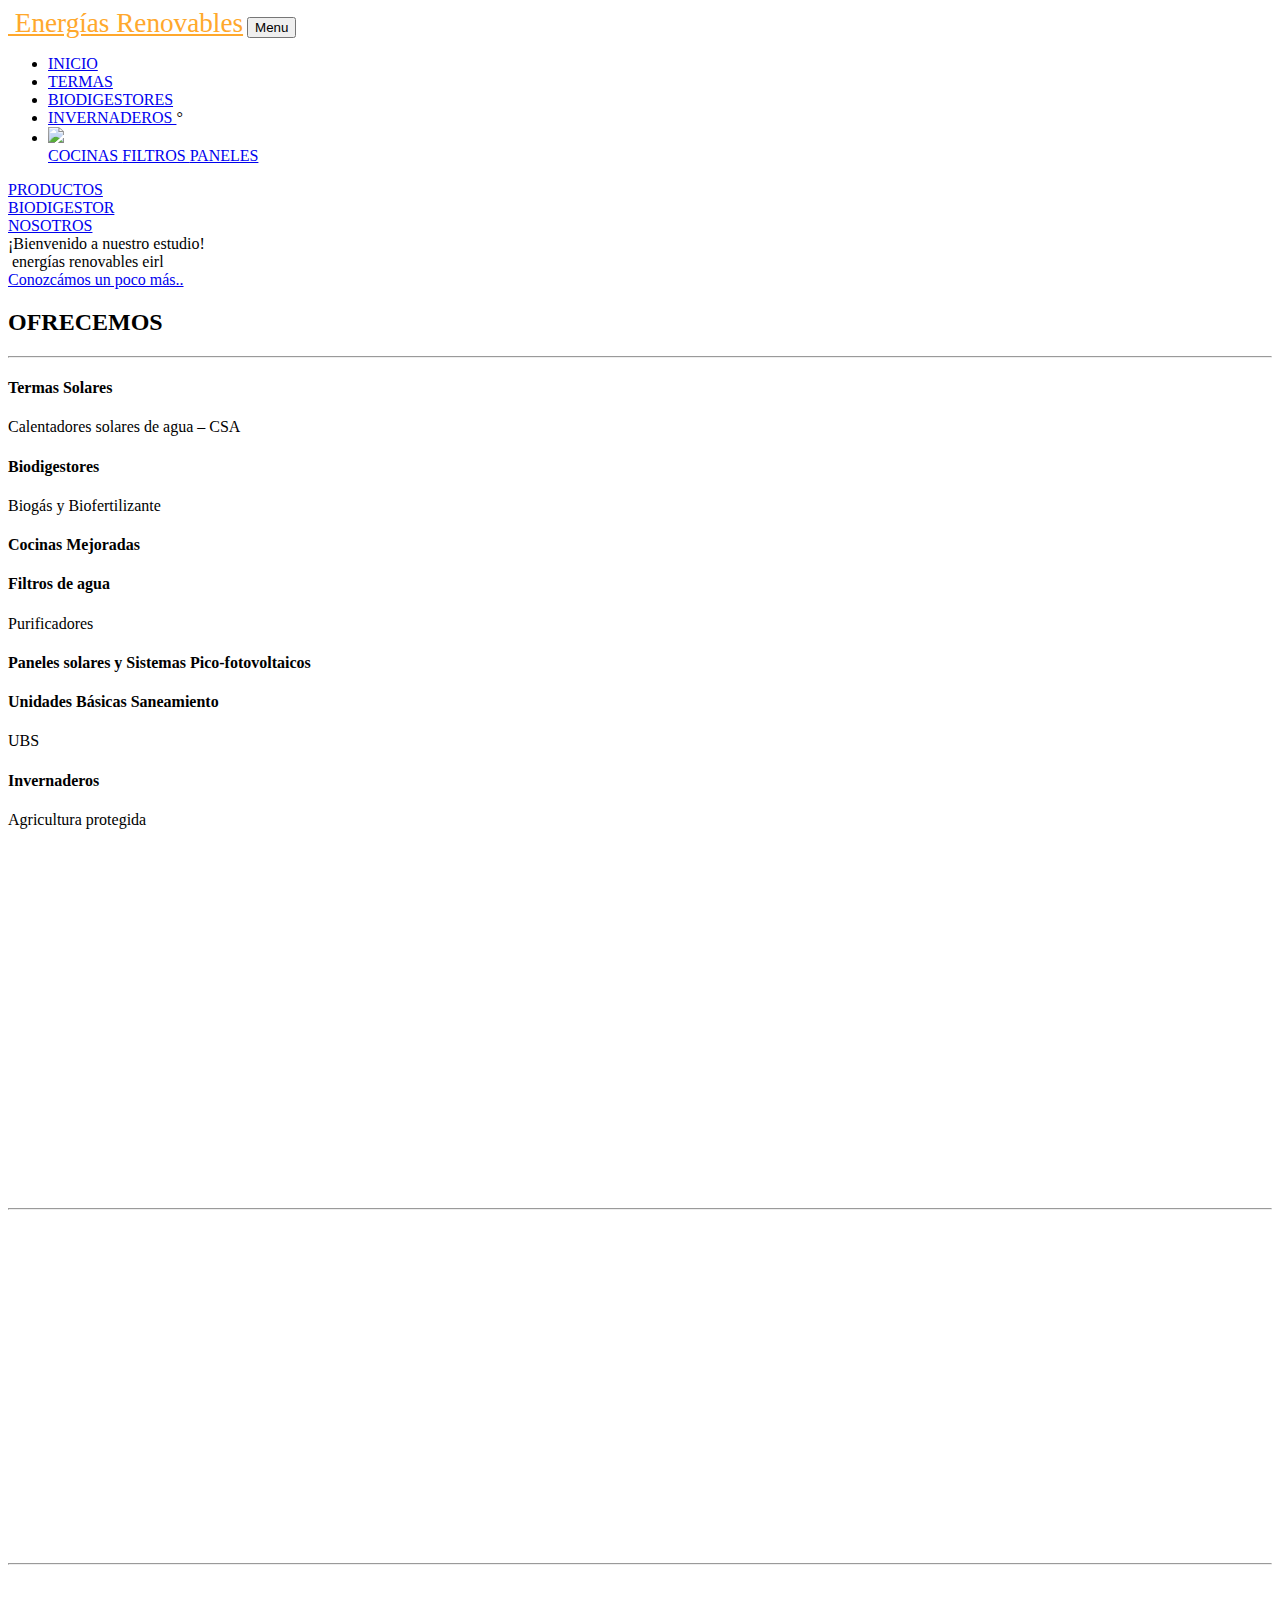
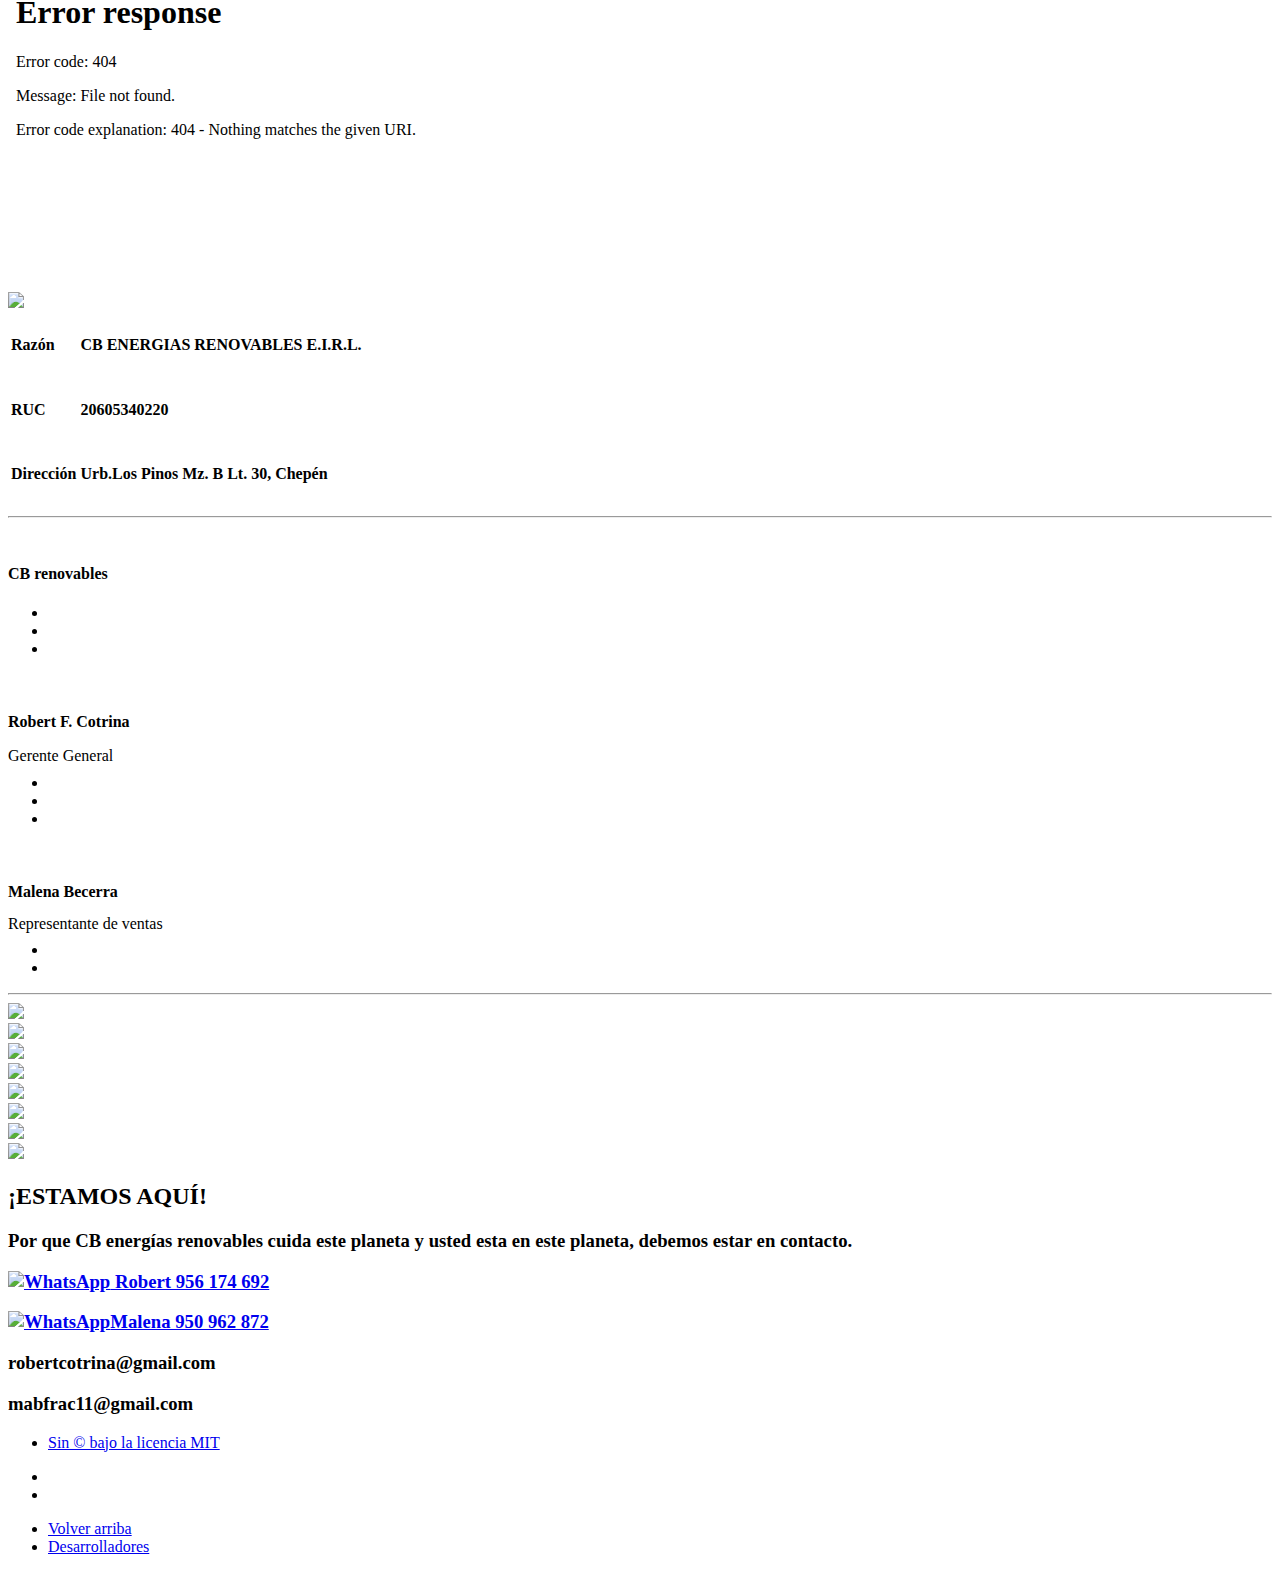
==== index.html @ 7f28b918 "email" ====
<!DOCTYPE html>
<html lang="es">
<head>
 
  <meta charset="utf-8">
  <meta name="viewport" content="width=device-width, initial-scale=1, shrink-to-fit=no">
  <meta name="cber20210508-1305" content="cber20210508-1305">
  <meta name="author" content="cber232002191">
  <link rel="icon" type="image/ico" href="img/ico-cber2.ico">
  <meta name="202007202032" content="202007202032">
  <meta name="author" content="202007202032">
  <link rel="icon" type="image/ico" href="static/img/ico-cber2.ico">
  <title>CBer</title>
  <!-- Bootstrap core CSS -->
  <link href="static/vendor/bootstrap/css/bootstrap.min.css" rel="stylesheet">  
  <!-- Índice -->
  <link href="static/css/styles.css" rel="stylesheet">
  <!-- ANIMACON CON ANMATE.CSS    -->
  <link rel="stylesheet" type="text/css" href="static/css/animate.css">
  <!-- Custom fonts for this template -->
  <link href="static/vendor/fontawesome-free/css/all.min.css" rel="stylesheet" type="text/css">
  <link href="https://fonts.googleapis.com/css?family=Montserrat:400,700" rel="stylesheet" type="text/css">
  <link href="https://fonts.googleapis.com/css?family=Kaushan+Script" rel='stylesheet' type='text/css'>
  <link href="https://fonts.googleapis.com/css?family=Droid+Serif:400,700,400italic,700italic" rel='stylesheet' type='text/css'>
  <link href="https://fonts.googleapis.com/css?family=Roboto+Slab:400,100,300,700" rel='stylesheet' type='text/css'>
  <!-- Custom styles for this template -->
  <link href="static/css/agency.min.css" rel="stylesheet"> 
  <meta name="yandex-verification" content="7e77bbfda61e96c5" />
</head>

<body id="page-top">

  <!-- Navigation -->
  <nav class="navbar navbar-expand-lg navbar-dark fixed-top sombra" id="mainNav">
    <div class="container">
      <a class="navbar-brand js-scroll-trigger" href="#page-top" style="color:#FFA82C;font-family: unset; font-size:1.7em;">
        <img src="static/img/img-cber.png" alt="" height="40px"/>         Energías  Renovables</a>
      <button class="navbar-toggler navbar-toggler-right" type="button" data-toggle="collapse" data-target="#navbarResponsive" aria-controls="navbarResponsive" aria-expanded="false" aria-label="Toggle navigation">
        Menu
        <i class="fas fa-bars"></i>
      </button>
      <div class="collapse navbar-collapse" id="navbarResponsive">
        <ul class="navbar-nav text-uppercase ml-auto">

          <li class="nav-item"> <a class="nav-link active" href="#">INICIO</a>  </li>

          <li class="nav-item">  <a class="nav-link" href="terma/terma.html">TERMAS</a></li>

          <li class="nav-item">  <a class="nav-link" href="bios/bios.html">BIODIGESTORES</a></li>

          <li class="nav-item">  <a class="nav-link " href="inver/inver.html">INVERNADEROS </a> °</li>


         <li class="nav-item dropdown">
            <a href="#" class="nav-link animated infinite pulse" data-toggle="dropdown" id="navbardrop" aria-haspopup="true" aria-expanded="false">
               <img src="static/img/team/cber-t3.png" height="27px" -expanded="false">
            </a>
            <div class="dropdown-menu">
              <a href="cocina/cocina.html" class="dropdown-item"> COCINAS </a>
              <a href="filtro/filtro.html" class="dropdown-item"> FILTROS </a>
              <a href="panel/panel.html"   class="dropdown-item"> PANELES </a>
            </div>
          </li>

        </ul>
      </div>
    </div>
  </nav>









<div class="guia p_uno animated pulse infinite" id="guia">
  <a class="" href="prdts/productos.html">PRODUCTOS</a><br>
</div>

<div class="guia p_dos" id="guia">
  <a class="" href="bios/bios.html">BIODIGESTOR</a><br>
</div>

<div class="guia p_tres" id="guia">
  <a class="js-scroll-trigger" href="#contact">NOSOTROS</a><br>
</div>












  <!-- Header -->
  <header class="masthead">
    <div class="container">
      <div class="intro-text">
        <div class="intro-lead-in">¡Bienvenido a nuestro estudio!</div>
        <div class="intro-heading  text-uppercase"><i><img src="static/img/team/cber-t3.png" alt="" height="90px;"></i> energías renovables eirl</div>
        <a class="btn btn-outline-light btn-xl text-uppercase js-scroll-trigger  animated infinite pulse" href="#services">Conozcámos un poco más..</a>
      </div>
    </div>
  </header>











  <!-- Services -->
  <section class="page-section" id="services">
    <div class="container">
      <div class="row">
        <div class="col-lg-12 text-center">
          <h2 class="section-heading text-uppercase">OFRECEMOS</h2>
          <hr>
        </div>
      </div>
      <div class="row text-center">


        <div class="col-md-4">
          <a class="" href="terma/terma.html">
          <span class="fa-stack fa-4x">  
            <i class="fas fa-circle fa-stack-2x text-success"></i>
            <i class="fas fa-shower fa-stack-1x fa-inverse"></i>
          </span></a>
          <h4 class="service-heading">Termas Solares</h4>
          <p class="text-muted">Calentadores solares de agua – CSA</p>
        </div>


        <div class="col-md-4">
          <a class="" href="bios/bios.html">
          <span class="fa-stack fa-4x"> 
            <i class="fas fa-circle fa-stack-2x text-success"></i>
            <i class="fas fa-recycle fa-stack-1x fa-inverse"></i>
          </span></a>
          <h4 class="service-heading">Biodigestores</h4>
          <p class="text-muted">Biogás y Biofertilizante</p>
        </div>


        <div class="col-md-4">
          <a class="" href="cocina/cocina.html">
          <span class="fa-stack fa-4x"> 
            <i class="fas fa-circle fa-stack-2x text-success"></i>
            <i class="fas fa-dumpster-fire fa-stack-1x fa-inverse"></i>
          </span></a>
          <h4 class="service-heading">Cocinas Mejoradas</h4>
        </div>


        <div class="col-md-4"> 
          <a class="" href="filtro/filtro.html">
          <span class="fa-stack fa-4x">
            <i class="fas fa-circle fa-stack-2x text-success"></i>
            <i class="fas fa-tint fa-stack-1x fa-inverse"></i>
          </span></a>
          <h4 class="service-heading">Filtros de agua</h4>
          <p class="text-muted">Purificadores</p>
        </div>


        <div class="col-md-4">
          <a class="" href="panel/panel.html">
          <span class="fa-stack fa-4x">  
            <i class="fas fa-circle fa-stack-2x text-success"></i>
            <i class="fas fa-solar-panel fa-stack-1x fa-inverse"></i>
          </span></a>
          <h4 class="service-heading">Paneles solares y Sistemas Pico-fotovoltaicos</h4>
        </div>


        <div class="col-md-4">
          <a class="" href="#">
          <span class="fa-stack fa-4x">
            <i class="fas fa-circle fa-stack-2x text-success"></i>
            <i class="fas fa-toilet-paper fa-stack-1x fa-inverse"></i>
          </span></a>
          <h4 class="service-heading">Unidades Básicas Saneamiento</h4>
          <p class="text-muted">UBS</p>
        </div>


        <div class="col-md-4 mx-auto">
          <a class="" href="inver/inver.html">
          <span class="fa-stack fa-4x"> 
            <i class="fas fa-circle fa-stack-2x text-success"></i>
            <i class="fab fa-pagelines fa-stack-1x fa-inverse"></i>    
          </span></a>
          <h4 class="service-heading">Invernaderos</h4>
          <p class="text-muted">Agricultura protegida</p>
        </div>


      </div>
    </div>
  </section>









  <section class="bg-light page-section" >
    <div class="container">  

        <a href="https://www.youtube.com/user/robertcotrina"  class="text-secondary">
          <span class="span float-right"><img src="static/img/logos/youtube.png" alt="" height="50px"></span></a>

          <div class="row"> 
            <div class="col-7 align-items-left">
              <iframe width="560" height="315" src="https://www.youtube.com/embed/Aj7yiTpxnjs" frameborder="0" allow="accelerometer; autoplay; encrypted-media; gyroscope; picture-in-picture" allowfullscreen></iframe>
            </div>
            <div class="col-5"></div>
            <br>  <hr> 
            <div class="col-5"></div>
            <div class="col-7 align-items-right">
               <iframe width="560" height="315" src="https://www.youtube.com/embed/BdoyTF63ggY" frameborder="0" allow="accelerometer; autoplay; encrypted-media; gyroscope; picture-in-picture" allowfullscreen></iframe>
            </div>
            <br>  <hr> 
            <div class="col-7 align-items-left">
              <iframe width="560" height="315" src="static/img/term-v01.mp4" frameborder="0" allow="accelerometer; autoplay; encrypted-media; gyroscope; picture-in-picture" allowfullscreen></iframe>
            </div>
            <div class="col-5"></div>
           
          </div>
    </div>
</section>









  <section class="page-section" id="cber">
    <div class="container"> 
<div class="row justify-content-center "> 
      <div class="col-7 col-sm-7 col-md-3 col-lg-3 my-2 mx-auto">
        <img src="static/img/img-cber.png" class="w-100"> 
      </div>
      <div class="col-12 col-sm-11 col-md-8 col-lg-9 my-2">
        <table class="table ">
          <tr>
            <td><h4 class="section-heading text-success">Razón</h4></td> 
            <td><h4 class="section-heading"> CB ENERGIAS RENOVABLES E.I.R.L.</h4></td>
        </tr><tr>
            <td><h4 class="section-heading text-success">RUC</h4></td> 
            <td><h4 class="section-heading ">  20605340220</h4></td>
        </tr><tr>
            <td><h4 class="section-heading text-success">Dirección</h4></td> 
            <td><h4 class="section-heading"> Urb.Los Pinos Mz. B Lt. 30, Chepén</h4></td>
        </tr>
        </table>
      </div>
    </div>



<div class="row"> <div class="col-12 mb-3"> <hr>  </div> </div>


      <div class="row">

        <div class="col-sm-4">
          <div class="team-member">
            <img class="mx-auto rounded-circle" src="static/img/team/logo-er.png" alt="">
            <h4>CB renovables</h4>
            <ul class="list-inline social-buttons">
              <li class="list-inline-item">
                <a href="https://www.youtube.com/user/robertcotrina" target="_blank">
                  <i class="fab fa-youtube"></i> </a> </li>
              <li class="list-inline-item">
                <a href="https://www.facebook.com/cb.energiasrenovables" target="_blank">
                  <i class="fab fa-facebook-f"></i> </a> </li>
              <li class="list-inline-item">
                <a href="http://www.cbrenovables.com/index.html" target="_blank">
                  <i class="fab fa-internet-explorer"></i></a> </li>
            </ul>
          </div>
        </div>



        <div class="col-sm-4">
          <div class="team-member">
            <img class="mx-auto rounded-circle" src="static/img/team/rfcl.jpg" alt="">
            <h4>Robert F. Cotrina</h4>
            <p class="text-muted" style="line-height:5px;">Gerente General</p>
            <ul class="list-inline social-buttons">
              
              <li class="list-inline-item">
                <a href="https://www.youtube.com/user/robertcotrina" target="_blank">
                  <i class="fab fa-youtube"></i> </a> </li>
              <li class="list-inline-item">
                <a href="https://www.facebook.com/robert.cotrina" target="_blank">
                  <i class="fab fa-facebook-f"></i> </a> </li>
              <li class="list-inline-item">
                <a href="#" target="_blank">
                  <i class="fab fa-linkedin-in"></i> </a> </li>
            </ul>
          </div>
        </div>

        <div class="col-sm-4">
          <div class="team-member">
            <img class="mx-auto rounded-circle" src="static/img/team/male1.jpg" alt="">
            <h4>Malena Becerra</h4>
            <p class="text-muted"  style="line-height:3px;">Representante de ventas</p>
            <ul class="list-inline social-buttons">
              <li class="list-inline-item">
                <a target="_blank" href="https://web.whatsapp.com/send?phone=51950962872&amp;text=Hola Male👏, quiero información sobre sus productos.">
                  <i class="fab fa-whatsapp"></i> </a> </li>
              <li class="list-inline-item">
                <a href="#">
                  <i class="fab fa-facebook-f"></i> </a> </li>
            </ul>
          </div>
        </div>

      </div>


<div class="row"> <div class="col-12">  <hr>  </div></div>







<div class="row"> 
  <div class="col-8 col-sm-6 col-md-6 col-lg-5 mx-auto"> 
      <div id="demo" class="carousel slide" data-ride="carousel">
        <div class="carousel-inner">
          <div class="carousel-item active"><img src="static/img/team/trj-cb01.jpg" class="img-fluid"></div>
          <div class="carousel-item"> <img src="static/img/team/trj-rc01.jpg" class="img-fluid"></div>
          <div class="carousel-item"><img src="static/img/team/trj-mb01.jpg" class="img-fluid"></div>
          <div class="carousel-item"><img src="static/img/team/trj-mb02.jpg" class="img-fluid"></div>
        </div>
      </div>
  </div>  

  <div class="col-12 d-none d-sm-block col-sm-6 col-md-6 col-lg-5 mx-auto">
      <div id="demo" class="carousel slide" data-ride="carousel">
          <div class="carousel-inner">
            <div class="carousel-item"><img src="static/img/team/trj-cb01.jpg" class="img-fluid"></div>
            <div class="carousel-item"> <img src="static/img/team/trj-rc01.jpg" class="img-fluid"></div>
            <div class="carousel-item active"><img src="static/img/team/trj-mb01.jpg" class="img-fluid"></div>
            <div class="carousel-item"><img src="static/img/team/trj-mb02.jpg" class="img-fluid"></div>
          </div>
        </div>
    </div>
  </div>

  </section>







  <!-- Contact -->
  <section class="page-section" id="contact">
    <div class="container">
      <div class="row">
        <div class="col-12 text-center pb-0   animated infinite pulse">
          <h2 class="section-heading text-uppercase">¡ESTAMOS AQUÍ! </h2>
          <h3 class="section-subheading text-muted mb-0">Por que <b class="text-italik">CB energías renovables</b> cuida este planeta y usted esta en este planeta, debemos estar en contacto. <i class="fas fa-grin-alt"></i> <i class="far fa-thumbs-up"></i></h3>
          <div class="row">

            <div class="col-12 col-md-6">
             <a target="_blank" href="https://web.whatsapp.com/send?phone=51956174692&amp;text=Hola Robert👏, quiero Información sobre sus servicios." class="nofocus">
              <h3 class="h3 text-light">
                <img src="https://logodownload.org/wp-content/uploads/2015/04/whatsapp-logo-icone-1.png" height="30px" width="auto" alt="WhatsApp">
              Robert 956 174 692 </h3> </a>
            </div>

            <div class="col-12 col-md-6">
              <a target="_blank" href="https://web.whatsapp.com/send?phone=51950962872&amp;text=Hola Male👏, quiero información sobre sus productos." class="nofocus">
              <h3 class="h3 text-light">
                <img src="https://logodownload.org/wp-content/uploads/2015/04/whatsapp-logo-icone-1.png" height="30px" width="auto" alt="WhatsApp">Malena 950 962 872 </h3></a>
            </div> 
            <div class="col-12 col-md-6">
              <h3 class="h4 text-light">robertcotrina@gmail.com </h3>
            </div>
            <div class="col-12 col-md-6">
              <h3 class="h4 text-light">mabfrac11@gmail.com </h3>
            </div>
          </div>

          
        </div>
      </div>
    </div>
  </section>








  <!-- Footer    ddd-->
  <footer class="footer">
    <div class="container">
      <div class="row align-items-center">
        <div class="col-md-4">
          <ul class="list-inline quicklinks">
            <li class="list-inline-item">
              <a href="https://es.wikipedia.org/wiki/Licencia_MIT" class=" text-secondary" target="_blank">Sin &copy; bajo la licencia MIT</a>
            </li>
          </ul>
        </div>
        <div class="col-md-4">
          <ul class="list-inline social-buttons">
            <li class="list-inline-item">
              <a href="https://www.youtube.com/user/robertcotrina" target="_blank">
                <i class="fab fa-youtube"></i>
              </a>
            </li>
            <li class="list-inline-item">
              <a href="https://www.facebook.com/cb.energiasrenovables" target="_blank">
                <i class="fab fa-facebook-f"></i>
              </a>
            </li>
          </ul>
        </div>

        <div class="col-md-4">
          <ul class="list-inline quicklinks">
            <li class="list-inline-item">
              <a href="#" class="text-secondary">Volver arriba</a>
            </li>
            <li class="list-inline-item">
              <a href="https://www.facebook.com/geralrcl/" class="text-secondary" target="_blank">Desarrolladores</a>
            </li>
          </ul>
        </div>

      </div>
    </div>
  </footer>






  <!-- Índice -->
  <script src="static/js/apps.js"></script>

  <!-- Bootstrap core JavaScript -->
  <script src="static/vendor/jquery/jquery.min.js"></script>
  <script src="static/vendor/bootstrap/js/bootstrap.bundle.min.js"></script>

  <!-- Plugin JavaScript -->
  <script src="static/vendor/jquery-easing/jquery.easing.min.js"></script>

  <!-- Custom scripts for this template -->
  <script src="static/js/agency.min.js"></script>
  <script src="static/js/app.js"></script>

</body>

</html>
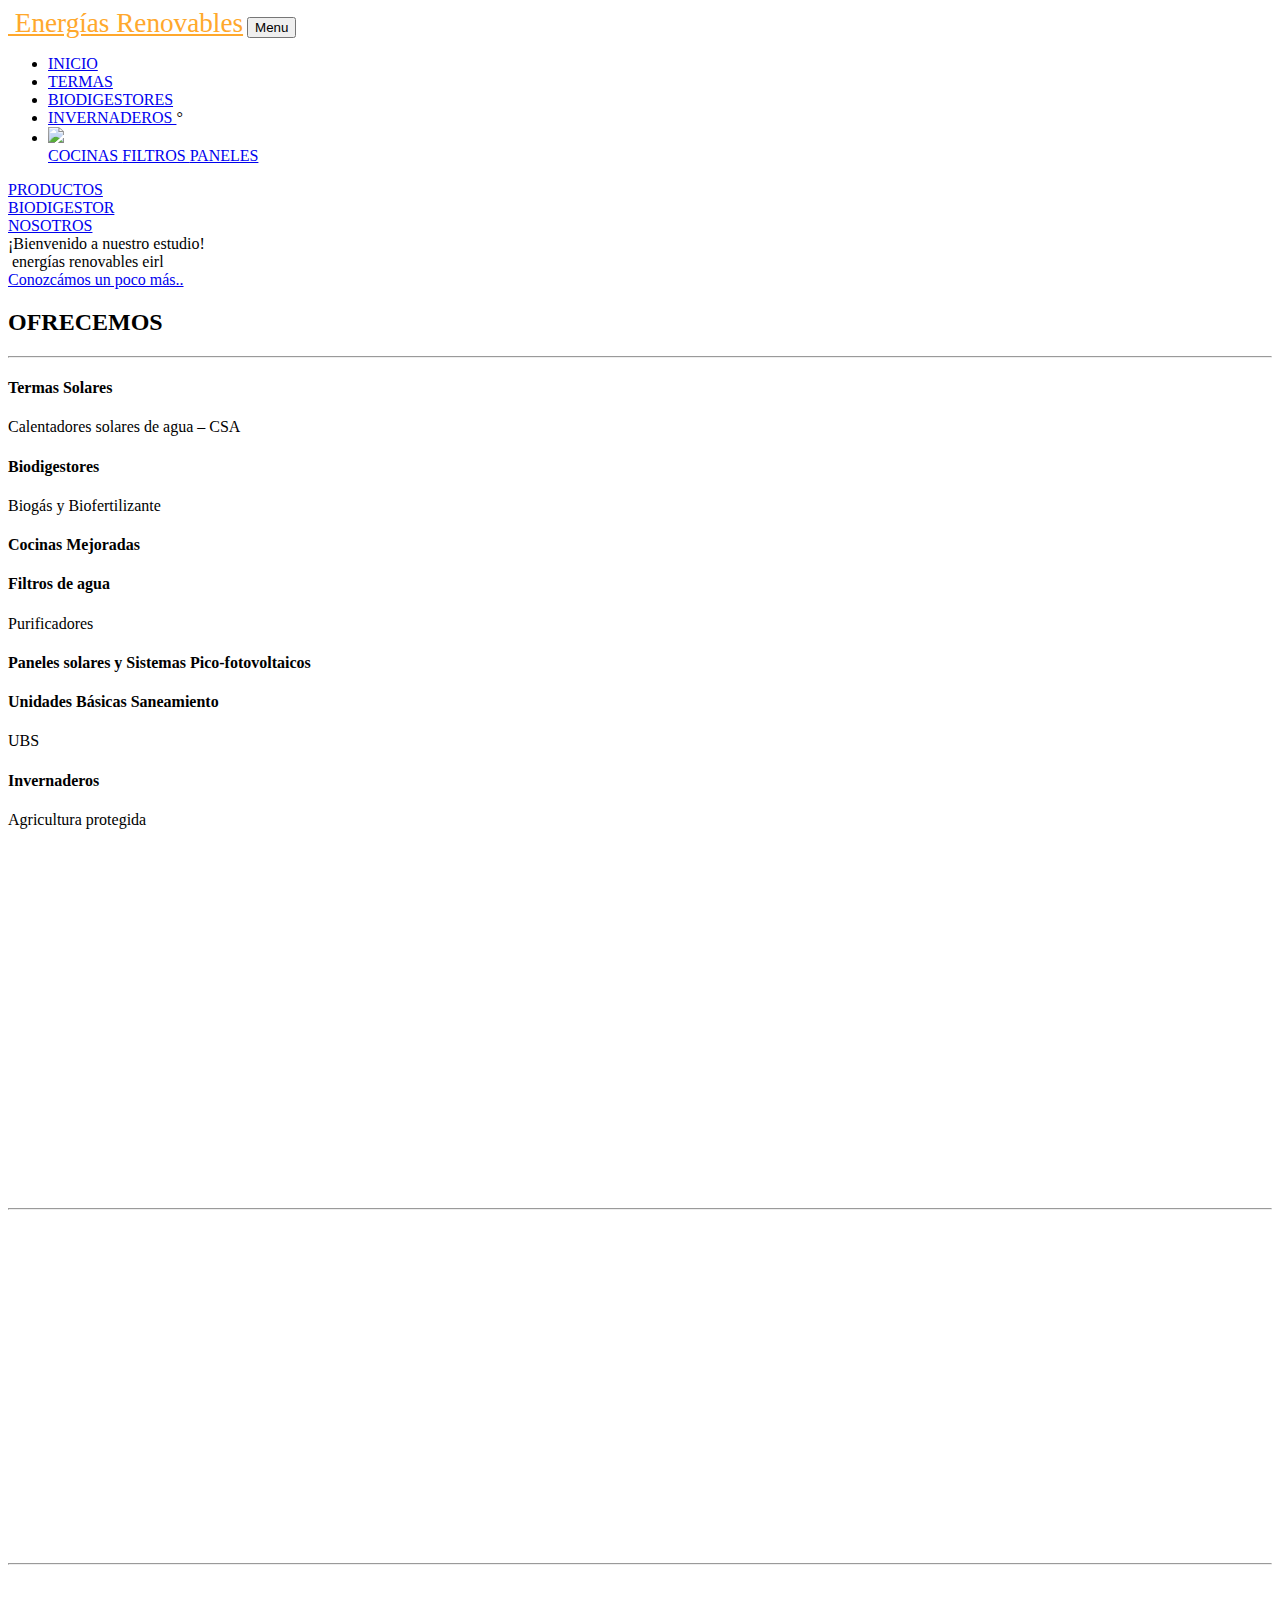
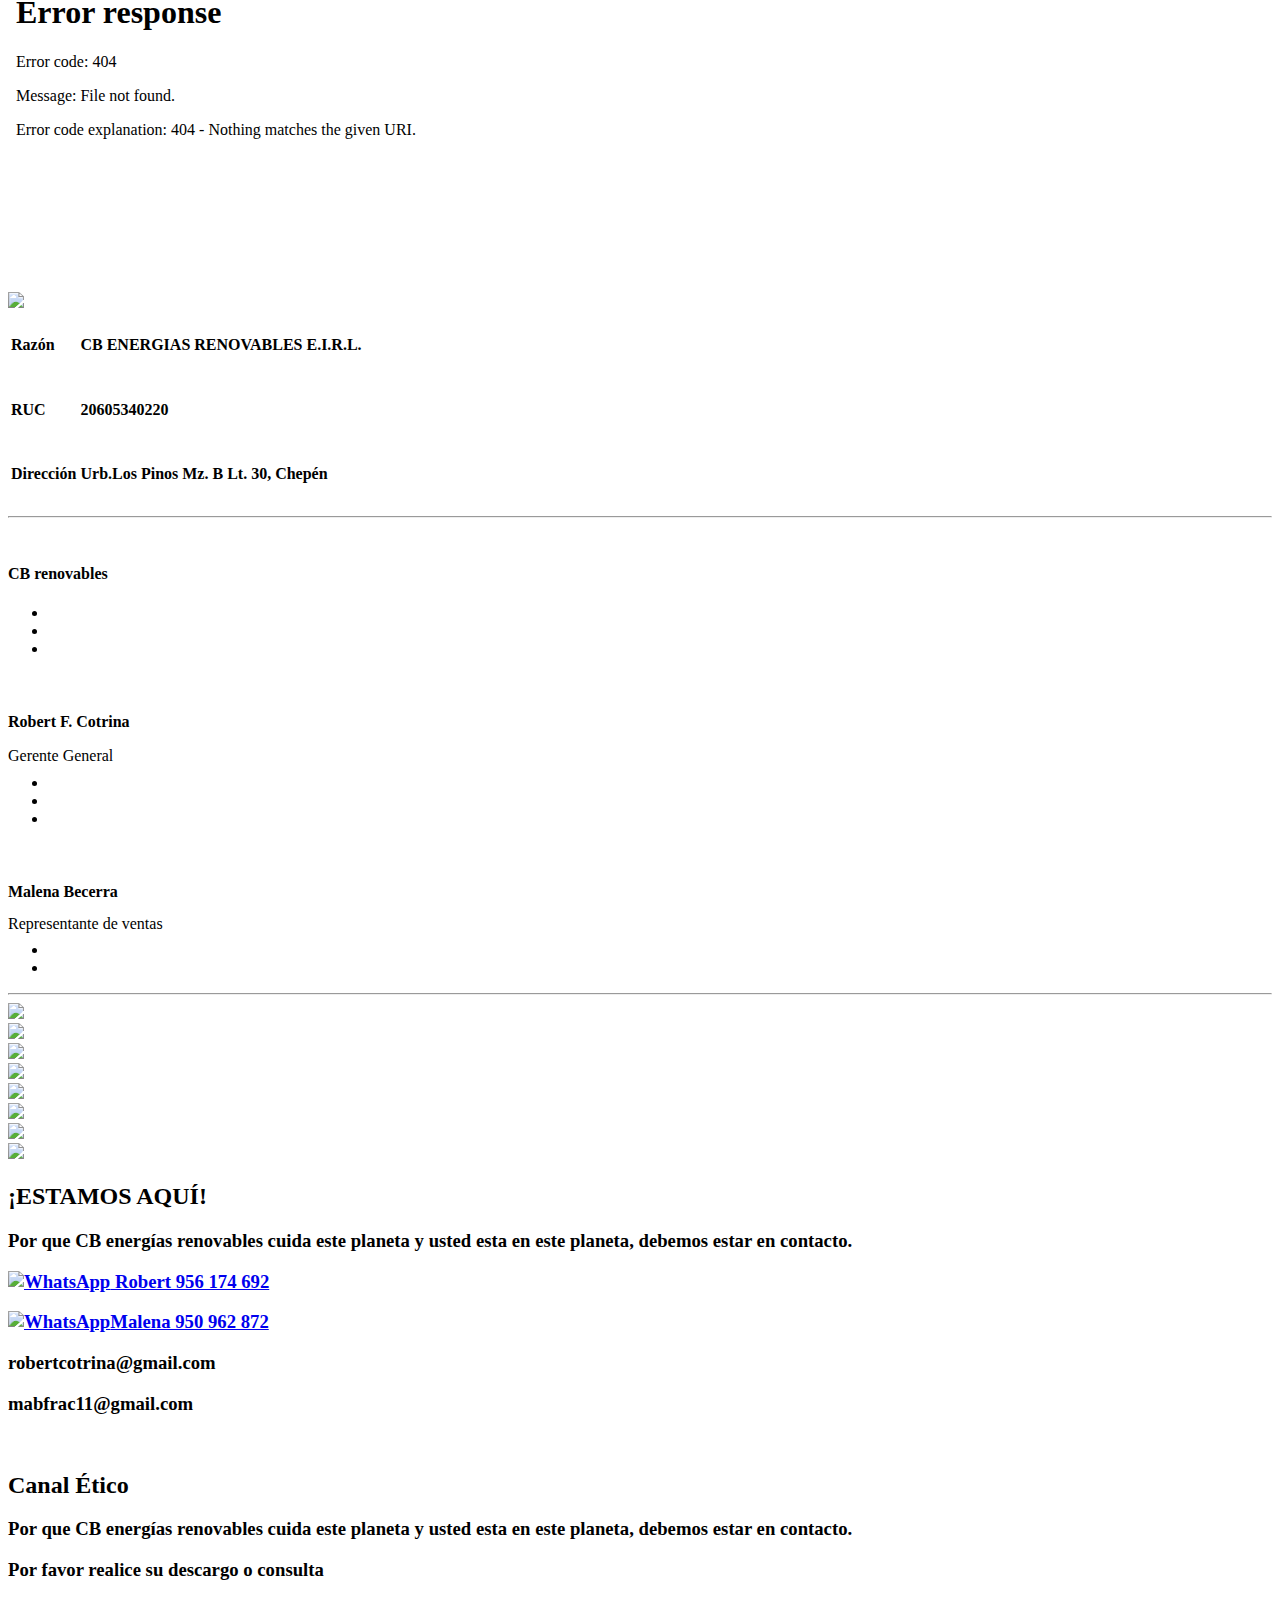
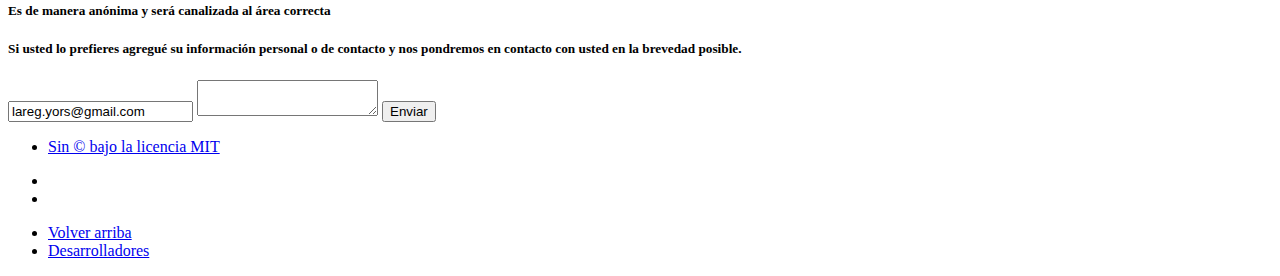
==== commit 6194a85f: "Agregamos canal Ético" ====
--- a/index.html
+++ b/index.html
@@ -7,7 +7,7 @@
   <meta name="viewport" content="width=device-width, initial-scale=1, shrink-to-fit=no">
   <meta name="cber20210508-1305" content="cber20210508-1305">
   <meta name="author" content="cber232002191">
-  <link rel="icon" type="image/ico" href="img/ico-cber2.ico">
+  <link rel="icon" type="image/x-icon" href="img/ico-cber2.ico"> <!-- ICON DE YANDEX -->
   <meta name="202007202032" content="202007202032">
   <meta name="author" content="202007202032">
   <link rel="icon" type="image/ico" href="static/img/ico-cber2.ico">
@@ -26,7 +26,7 @@
   <link href="https://fonts.googleapis.com/css?family=Roboto+Slab:400,100,300,700" rel='stylesheet' type='text/css'>
   <!-- Custom styles for this template -->
   <link href="static/css/agency.min.css" rel="stylesheet"> 
-  <meta name="yandex-verification" content="7e77bbfda61e96c5" />
+  <meta name="yandex-verification" content="7e77bbfda61e96c5" />   <!-- ICON DE YANDEX -->
 </head>
 
 <body id="page-top">
@@ -417,6 +417,59 @@
   </section>
 
 
+ 
+
+
+
+
+
+
+
+  <!-- Ética grcl4 -->
+  <section class="page-section" id="etica">
+    <br>
+  </section>
+
+
+  <section class="page-section" id="contact">
+    <div class="container">
+      <div class="row">
+        <div class="col-12 text-center pb-0   animated infinite pulse">
+          <h2 class="section-heading text-uppercase">Canal Ético</h2>
+          <h3 class="section-subheading text-muted mb-0">Por que <b class="text-italik">CB energías renovables</b> cuida
+            este planeta y usted esta en este planeta, debemos estar en contacto. <i class="fas fa-grin-alt"></i> <i
+              class="far fa-thumbs-up"></i></h3>
+          <div class="row">
+
+            <div class="col-12 col-md-6">
+              <div class="row">
+                <div class="col11 text-light">
+                  <h3>Por favor realice su descargo o consulta</h3>
+                  <h5>Es de manera anónima y será canalizada al área correcta</h5>
+                  <h5>Si usted lo prefieres agregué su información personal o de contacto y nos pondremos en contacto con usted en la brevedad posible. </h5>
+                </div>
+              </div>
+            </div>
+
+            <div class="col-12 col-md-6">
+              
+              <form action="http://formspree.io/geralrcotrina@gmail.com" method="post">
+                <input type="email" name="_replyto" value="lareg.yors@gmail.com">
+                <textarea name="body"></textarea>
+                <input type="submit" value="Enviar">
+              </form>
+              
+            </div>
+
+          </div>
+
+
+        </div>
+      </div>
+    </div>
+  </section>
+
+
 
 
 
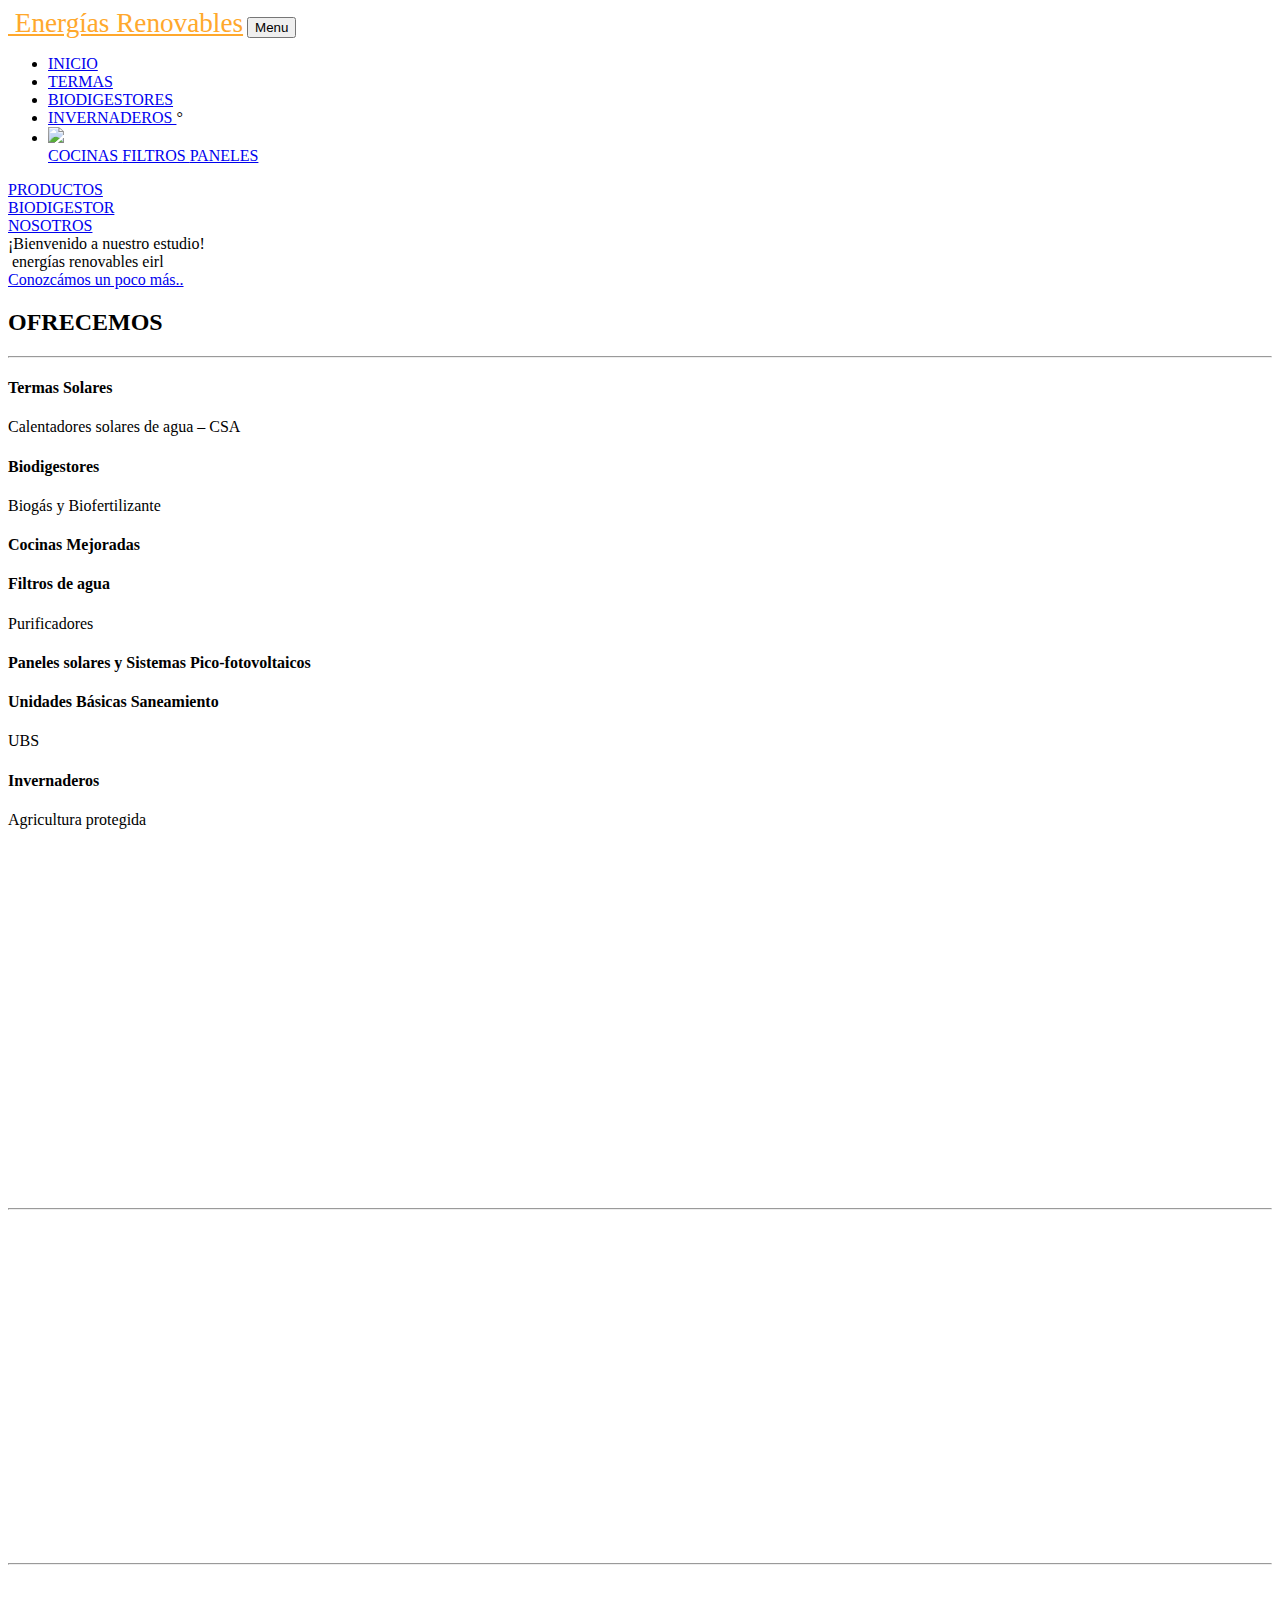
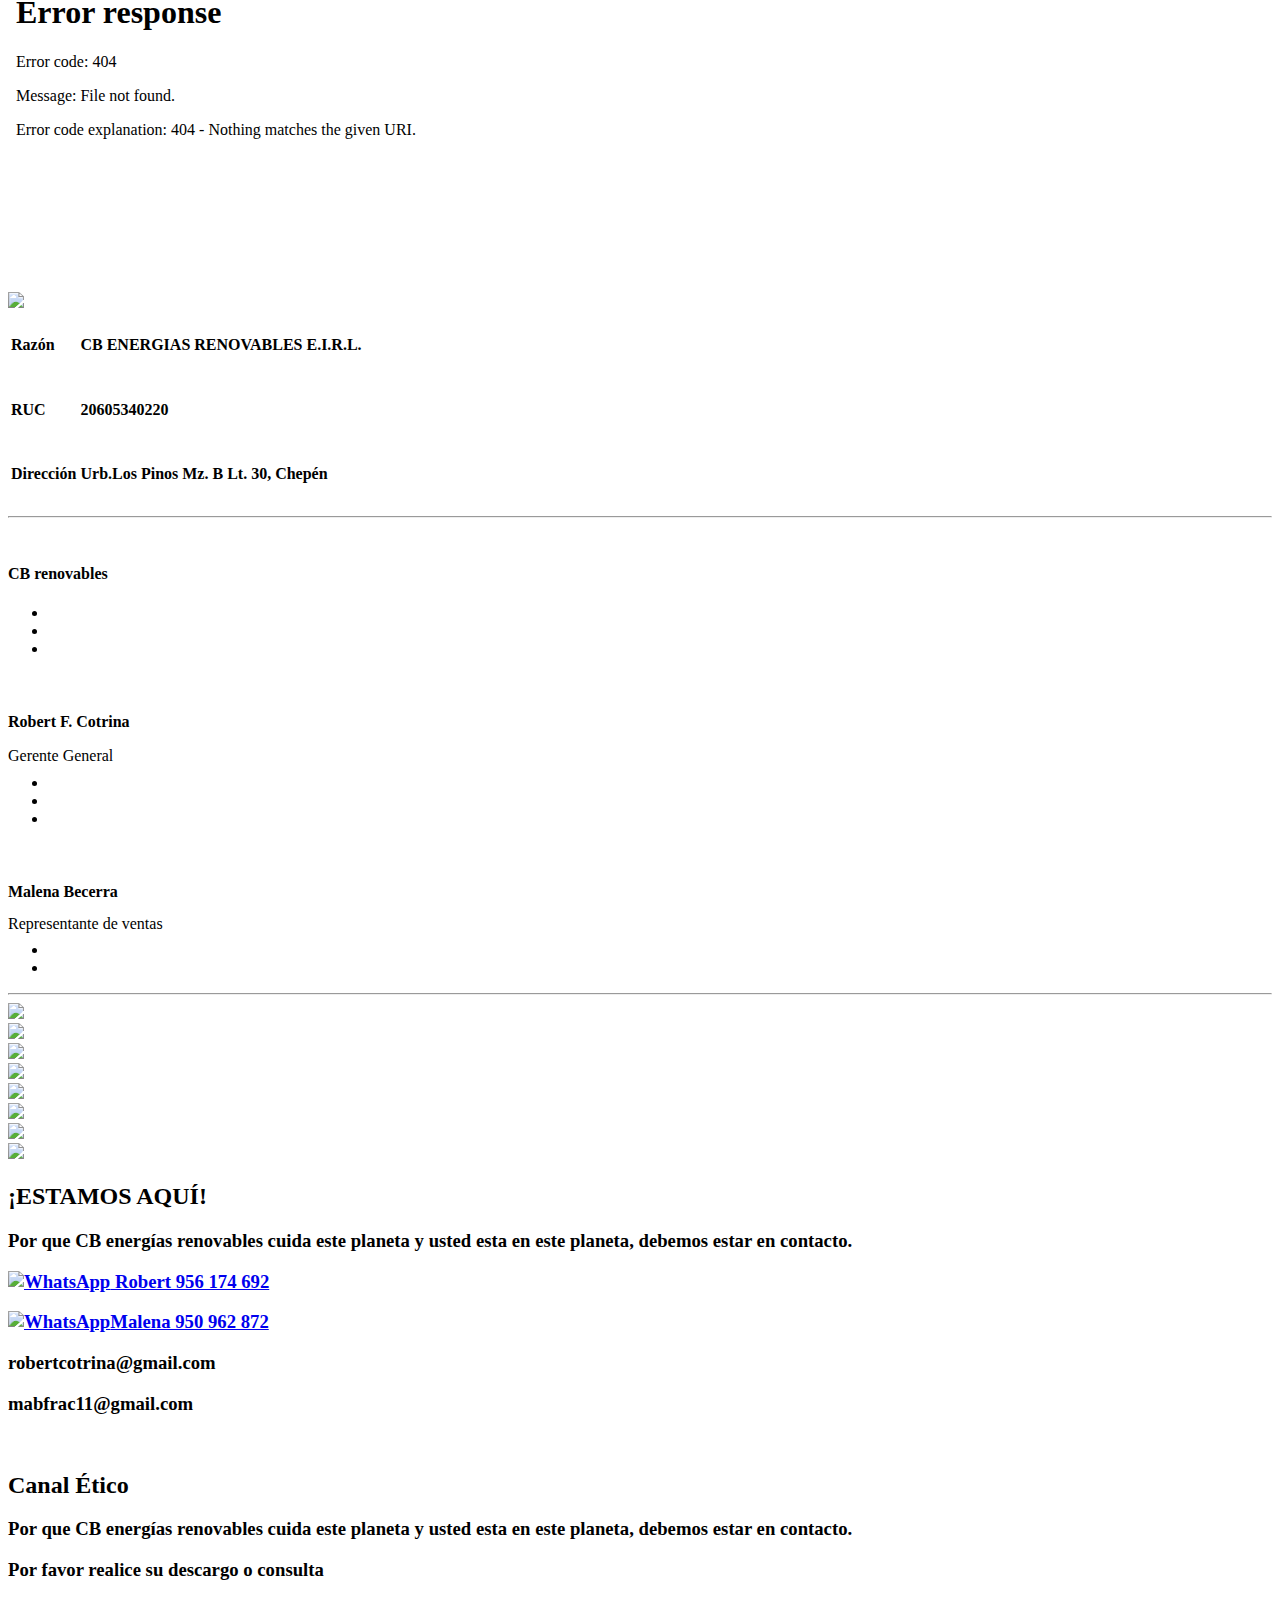
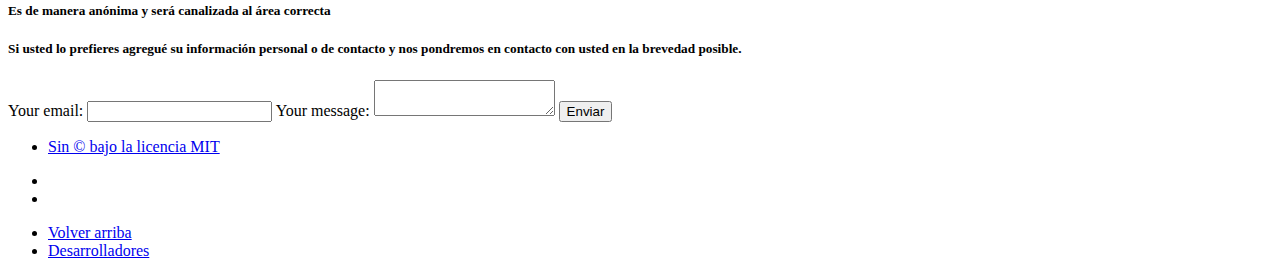
==== commit 0e5e972d: "CanalEtico3" ====
--- a/index.html
+++ b/index.html
@@ -453,11 +453,18 @@
 
             <div class="col-12 col-md-6">
               
-              <form action="http://formspree.io/geralrcotrina@gmail.com" method="post">
-                <input type="email" name="_replyto" value="lareg.yors@gmail.com">
-                <textarea name="body"></textarea>
-                <input type="submit" value="Enviar">
-              </form>
+<form action="https://formspree.io/f/manyyyen" method="POST">
+  <label>
+    Your email:
+    <input type="email" name="email">
+  </label>
+  <label>
+    Your message:
+    <textarea name="message"></textarea>
+  </label>
+  <!-- your other form fields go here -->
+  <button type="submit">Enviar</button>
+</form>
               
             </div>
 
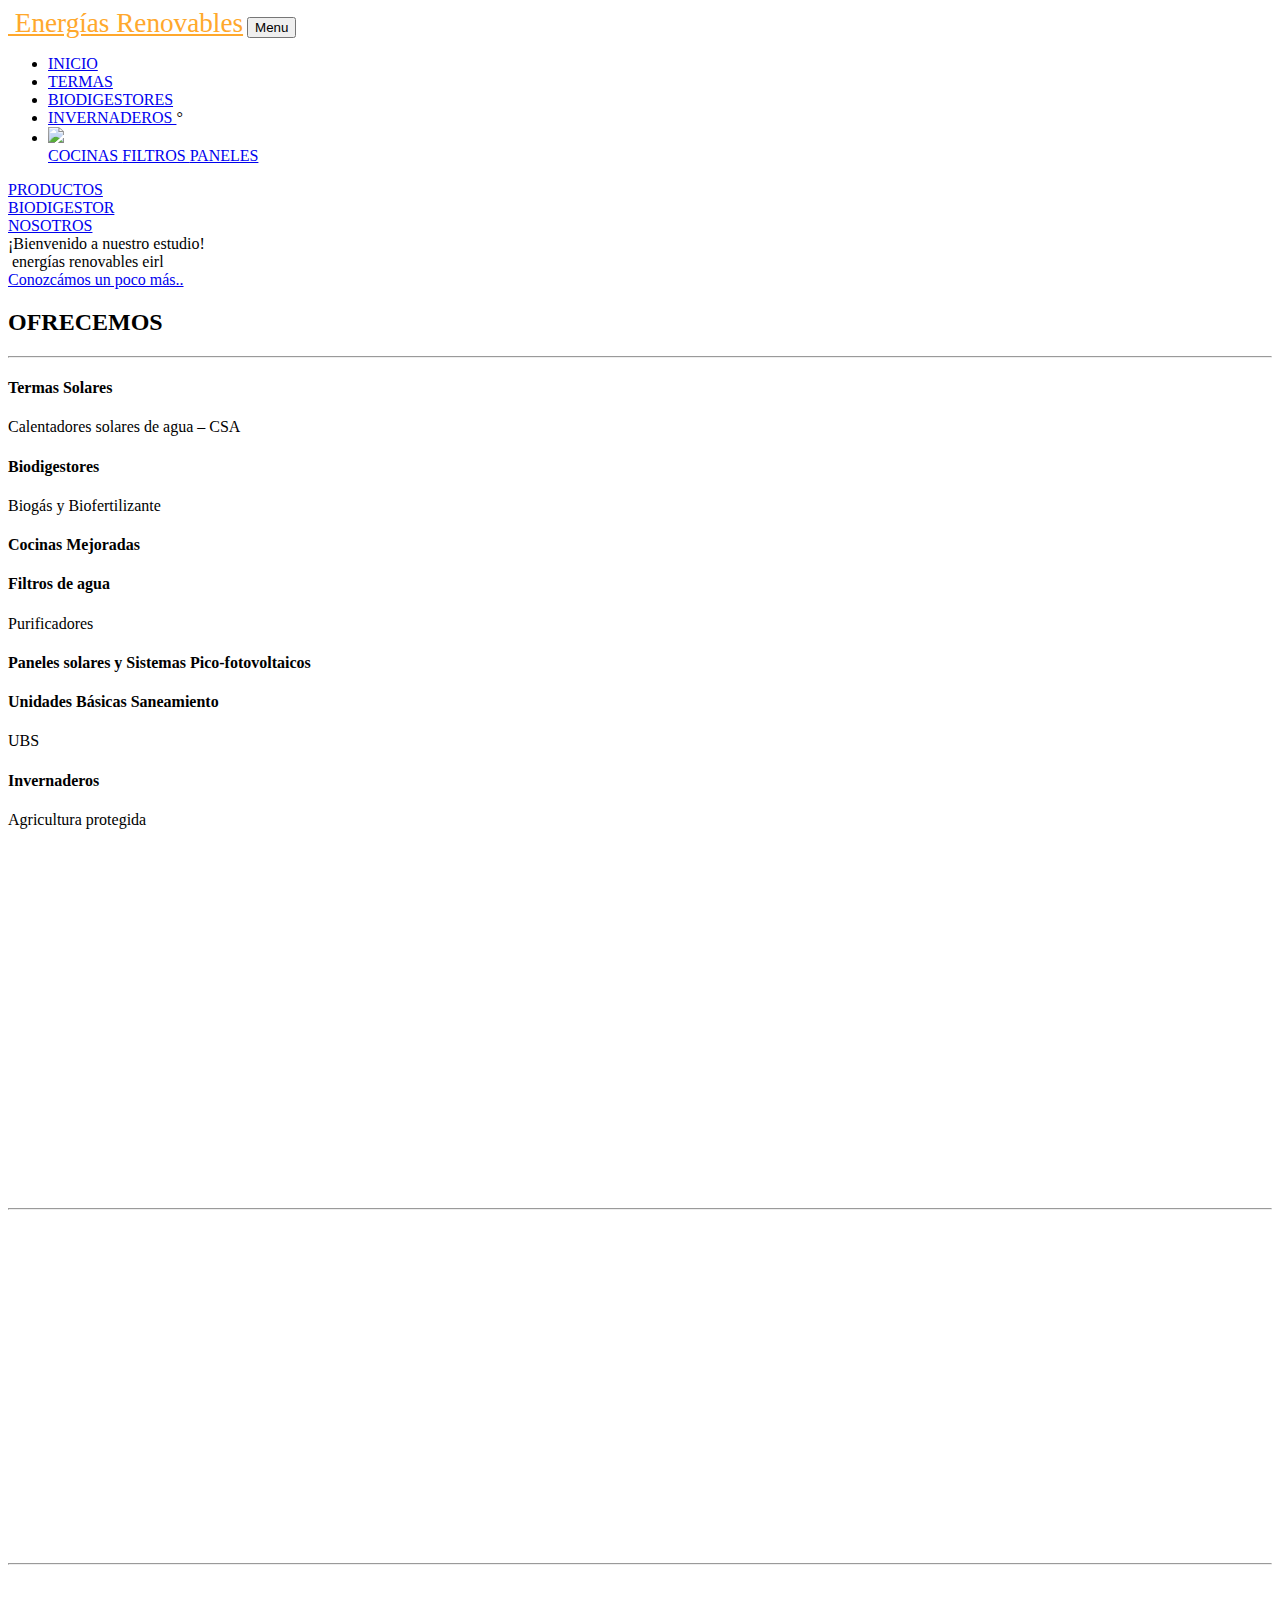
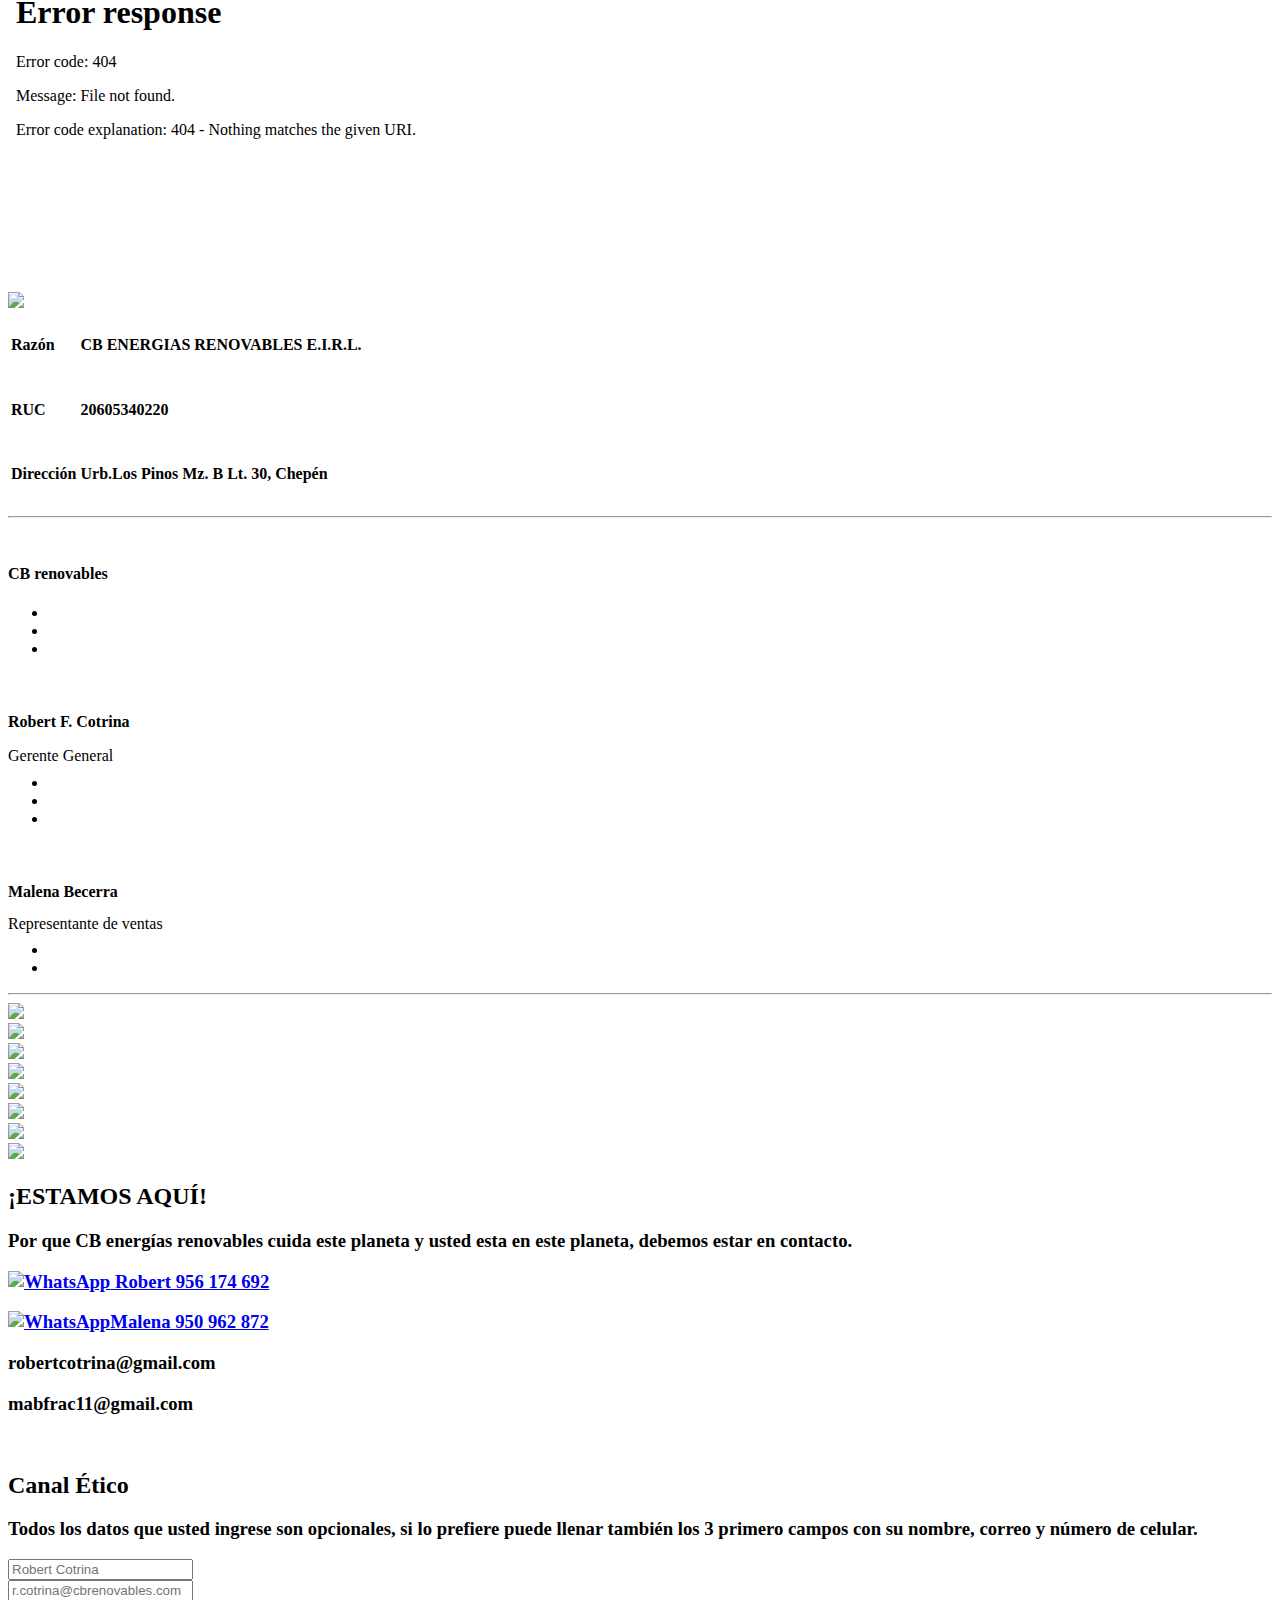
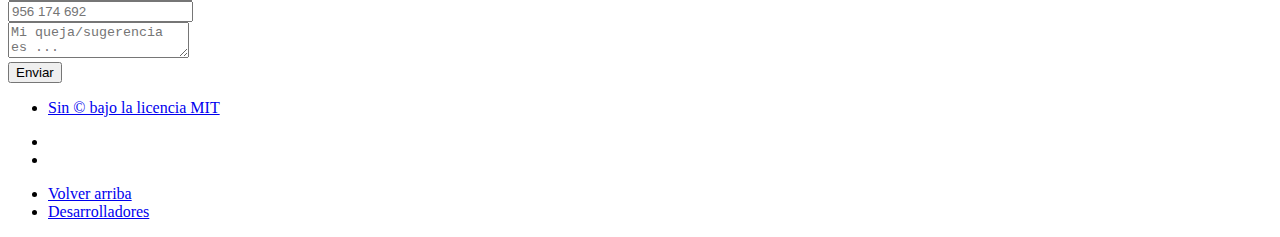
==== commit 04131552: "CanalÉtico4" ====
--- a/index.html
+++ b/index.html
@@ -426,48 +426,35 @@
 
 
   <!-- Ética grcl4 -->
-  <section class="page-section" id="etica">
-    <br>
-  </section>
-
-
+  
+
+  <!-- Ética grcl4 -->
+  <br>
+
+
+
+  <!-- Contact -->
   <section class="page-section" id="contact">
     <div class="container">
       <div class="row">
-        <div class="col-12 text-center pb-0   animated infinite pulse">
+        <div class="col-12 text-center pb-0   animated infinite">
           <h2 class="section-heading text-uppercase">Canal Ético</h2>
-          <h3 class="section-subheading text-muted mb-0">Por que <b class="text-italik">CB energías renovables</b> cuida
-            este planeta y usted esta en este planeta, debemos estar en contacto. <i class="fas fa-grin-alt"></i> <i
-              class="far fa-thumbs-up"></i></h3>
           <div class="row">
 
             <div class="col-12 col-md-6">
-              <div class="row">
-                <div class="col11 text-light">
-                  <h3>Por favor realice su descargo o consulta</h3>
-                  <h5>Es de manera anónima y será canalizada al área correcta</h5>
-                  <h5>Si usted lo prefieres agregué su información personal o de contacto y nos pondremos en contacto con usted en la brevedad posible. </h5>
-                </div>
-              </div>
-            </div>
-
+              <h3 class="h4 text-light">Todos los datos que usted ingrese son opcionales, si lo prefiere puede llenar también los 3 primero campos con su nombre, correo y número de celular.</h3>
+            </div>
             <div class="col-12 col-md-6">
               
-<form action="https://formspree.io/f/manyyyen" method="POST">
-  <label>
-    Your email:
-    <input type="email" name="email">
-  </label>
-  <label>
-    Your message:
-    <textarea name="message"></textarea>
-  </label>
-  <!-- your other form fields go here -->
-  <button type="submit">Enviar</button>
-</form>
-              
-            </div>
-
+              <form action="https://formspree.io/f/manyyyen" method="POST" - style="color: white;">
+                <input type="text" name="name" placeholder="Robert Cotrina"><br>
+                <input type="email" name="email" placeholder="r.cotrina@cbrenovables.com"><br>
+                <input type="celular" name="celular" placeholder="956 174 692"><br>
+                <textarea name="message" placeholder="Mi queja/sugerencia es ..."></textarea><br>
+                <button class="btn btn-primary" type="submit">Enviar</button>
+              </form>
+
+            </div>
           </div>
 
 
